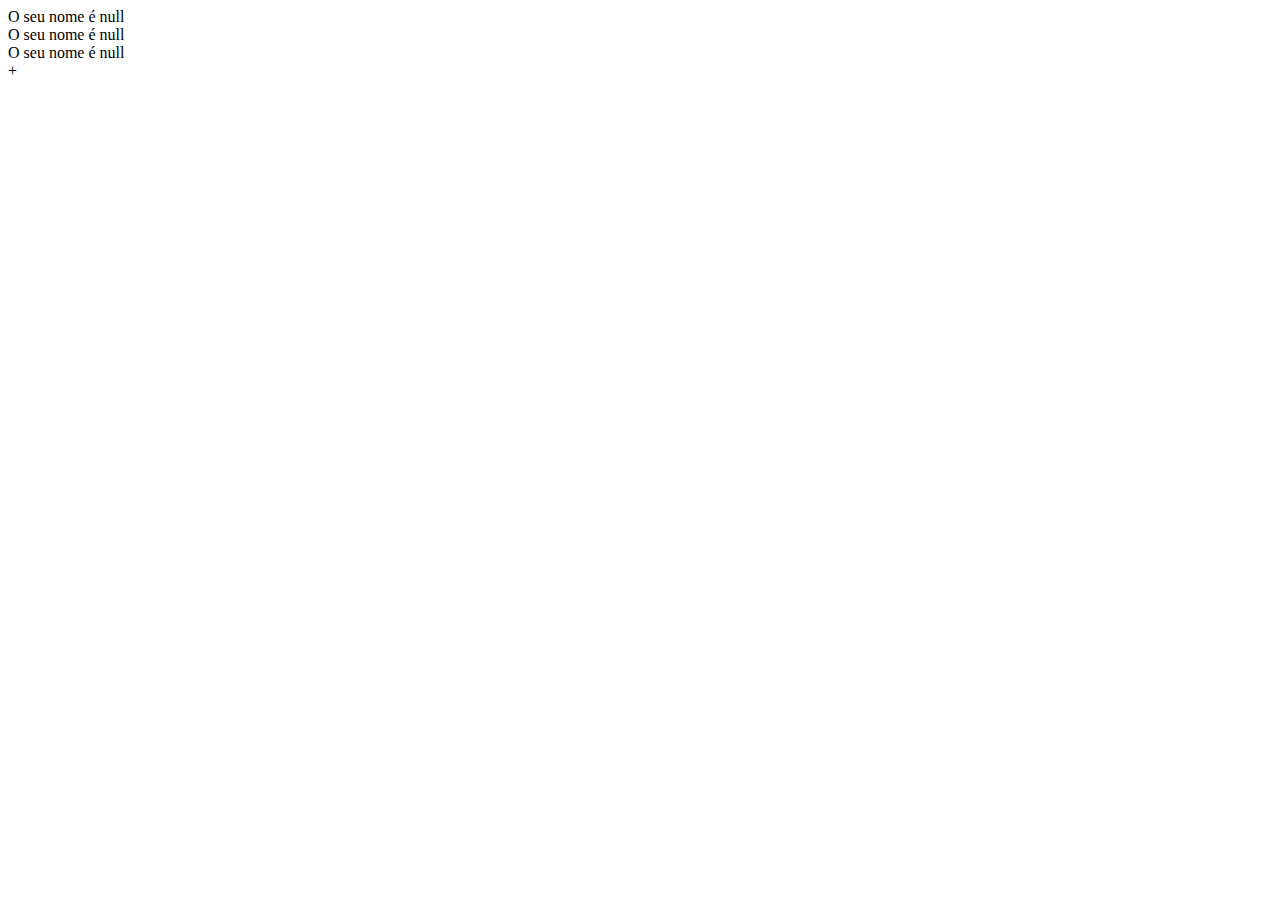
==== ex/aula14ex.html @ efccba38 "dia 05/11/22" ====
<!DOCTYPE html>
<html lang="pt-BR">
<head>
    <meta charset="UTF-8">
    <title>Exercícios aula 13</title>
</head>
<body>
    <script>
        const nome = prompt('Digite o seu nome completo: ');
        document.body.innerHTML = `O seu nome é ${nome} <br />`
        document.body.innerHTML += `O seu nome é ${nome} <br />`
        document.body.innerHTML += `O seu nome é ${nome} <br />`
        console.log(nome);
    </script>+
</body>
</html>
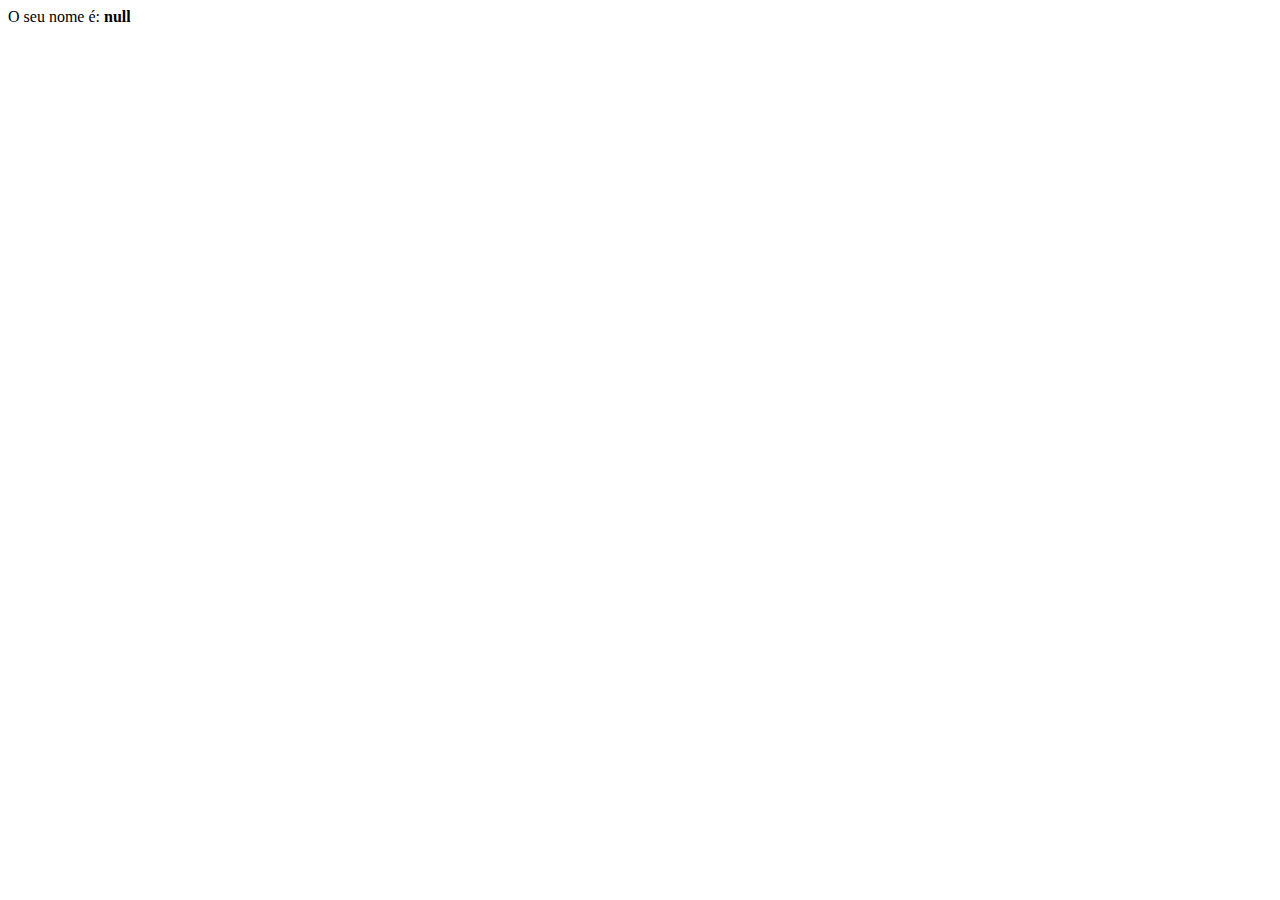
==== commit f12cd757: "10/12/2022" ====
--- a/ex/aula14ex.html
+++ b/ex/aula14ex.html
@@ -6,11 +6,16 @@
 </head>
 <body>
     <script>
-        const nome = prompt('Digite o seu nome completo: ');
-        document.body.innerHTML = `O seu nome é ${nome} <br />`
-        document.body.innerHTML += `O seu nome é ${nome} <br />`
-        document.body.innerHTML += `O seu nome é ${nome} <br />`
-        console.log(nome);
-    </script>+
+        const nome = prompt('Digite o seu nome: ');
+        document.body.innerHTML = `O seu nome é: <strong>${nome}</strong> <br />`
+        document.body.innerHTML += `Seu nome tem  <strong> ${nome.length}</strong> letras <br />`
+        document.body.innerHTML += `A segunda letra do seu nome é:  <strong>${nome[1]}</strong><br />`
+        document.body.innerHTML += `Qual o primeiro índice da letra LETRA no seu nome? <strong> ${nome.indexOf('a')}</strong> <br />`
+        document.body.innerHTML += `Qual o último índice da letra a no seu nome? <strong> ${nome.lastIndexOf()}</strong> <br />`
+        document.body.innerHTML += `As últimas 3 letras do seu nome são : <strong> ${nome.slice(-3, nome.length)} </strong> <br />`
+        document.body.innerHTML += `As palavras do seu nome são: <strong> ${nome.spli(' ')} </strong> <br />`
+        document.body.innerHTML += `Seu nome com letras maiúsculas: <strong> ${nome.toUpperCase()} </strong> <br />`
+        document.body.innerHTML += `Seu nome com letras minúsculas: <strong> ${nome.toLowerCase()} </strong> <br />`
+    </script>
 </body>
-</html>+</html>
